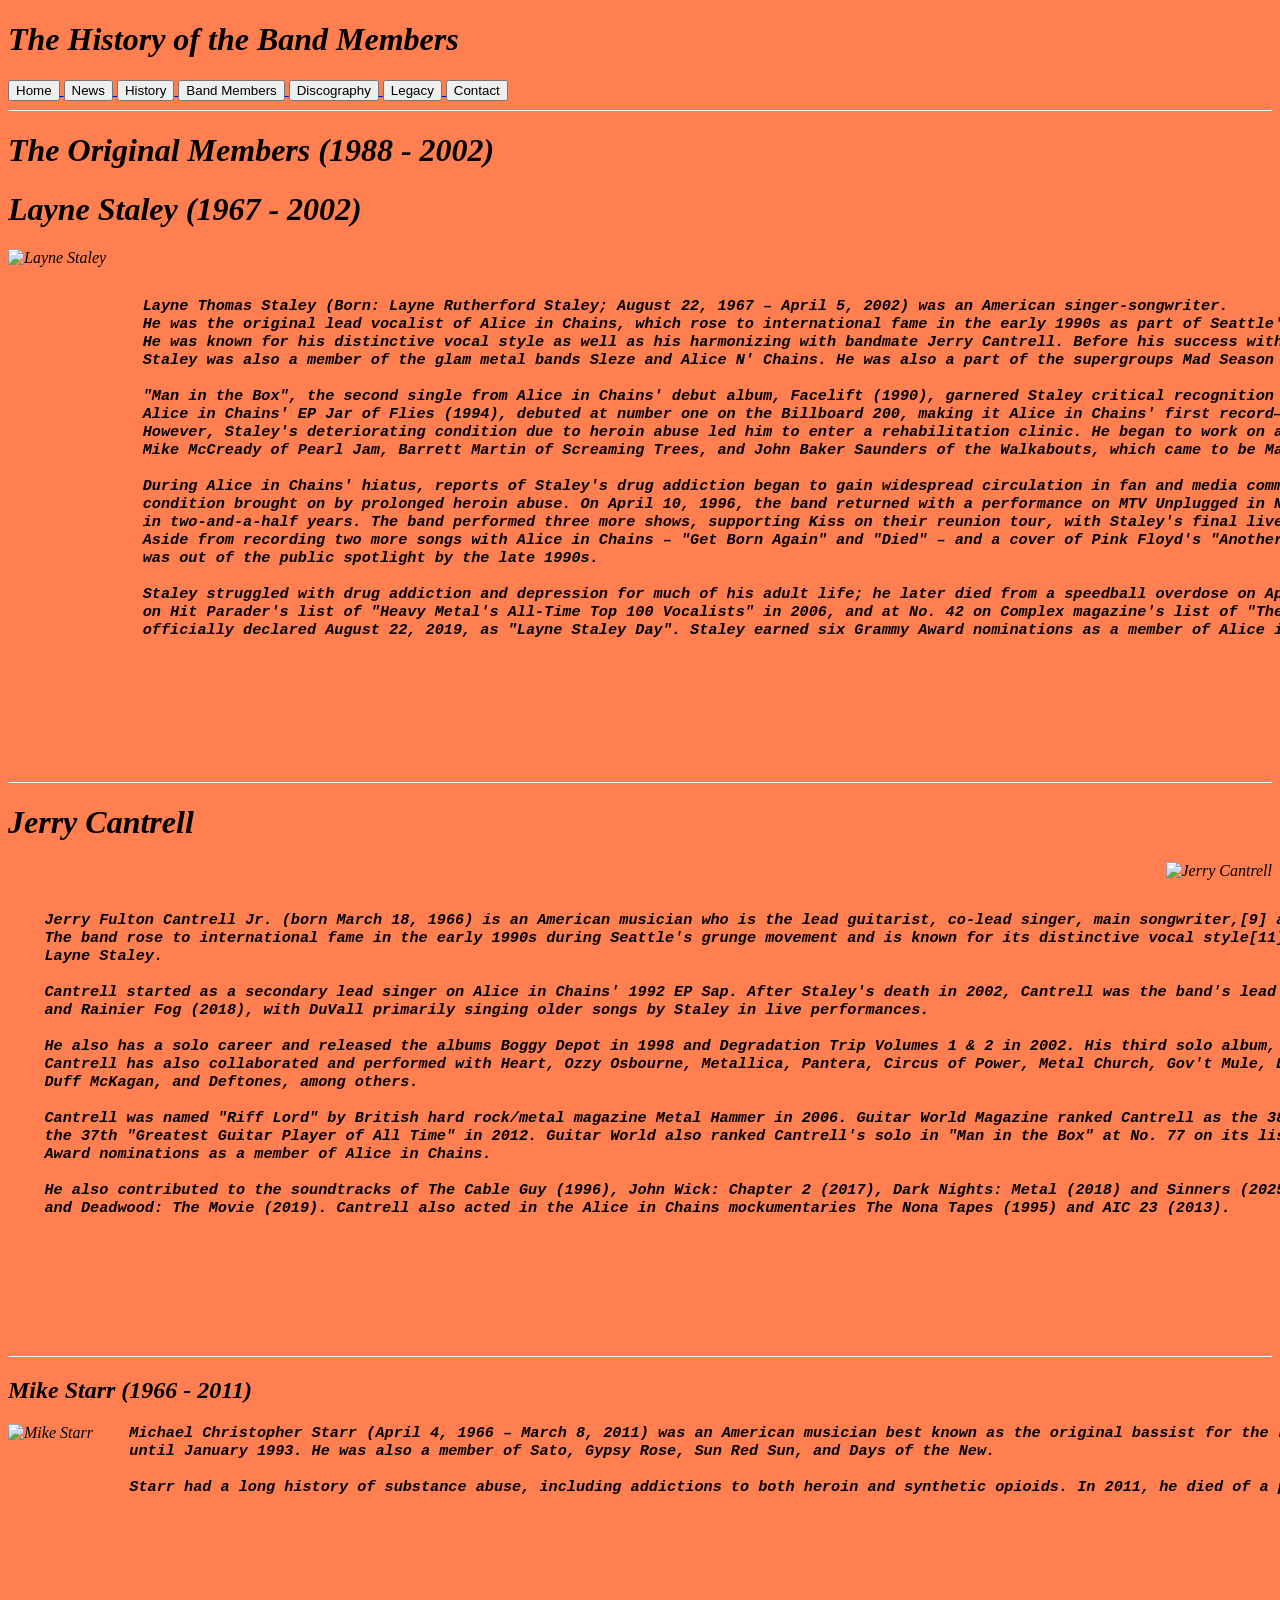
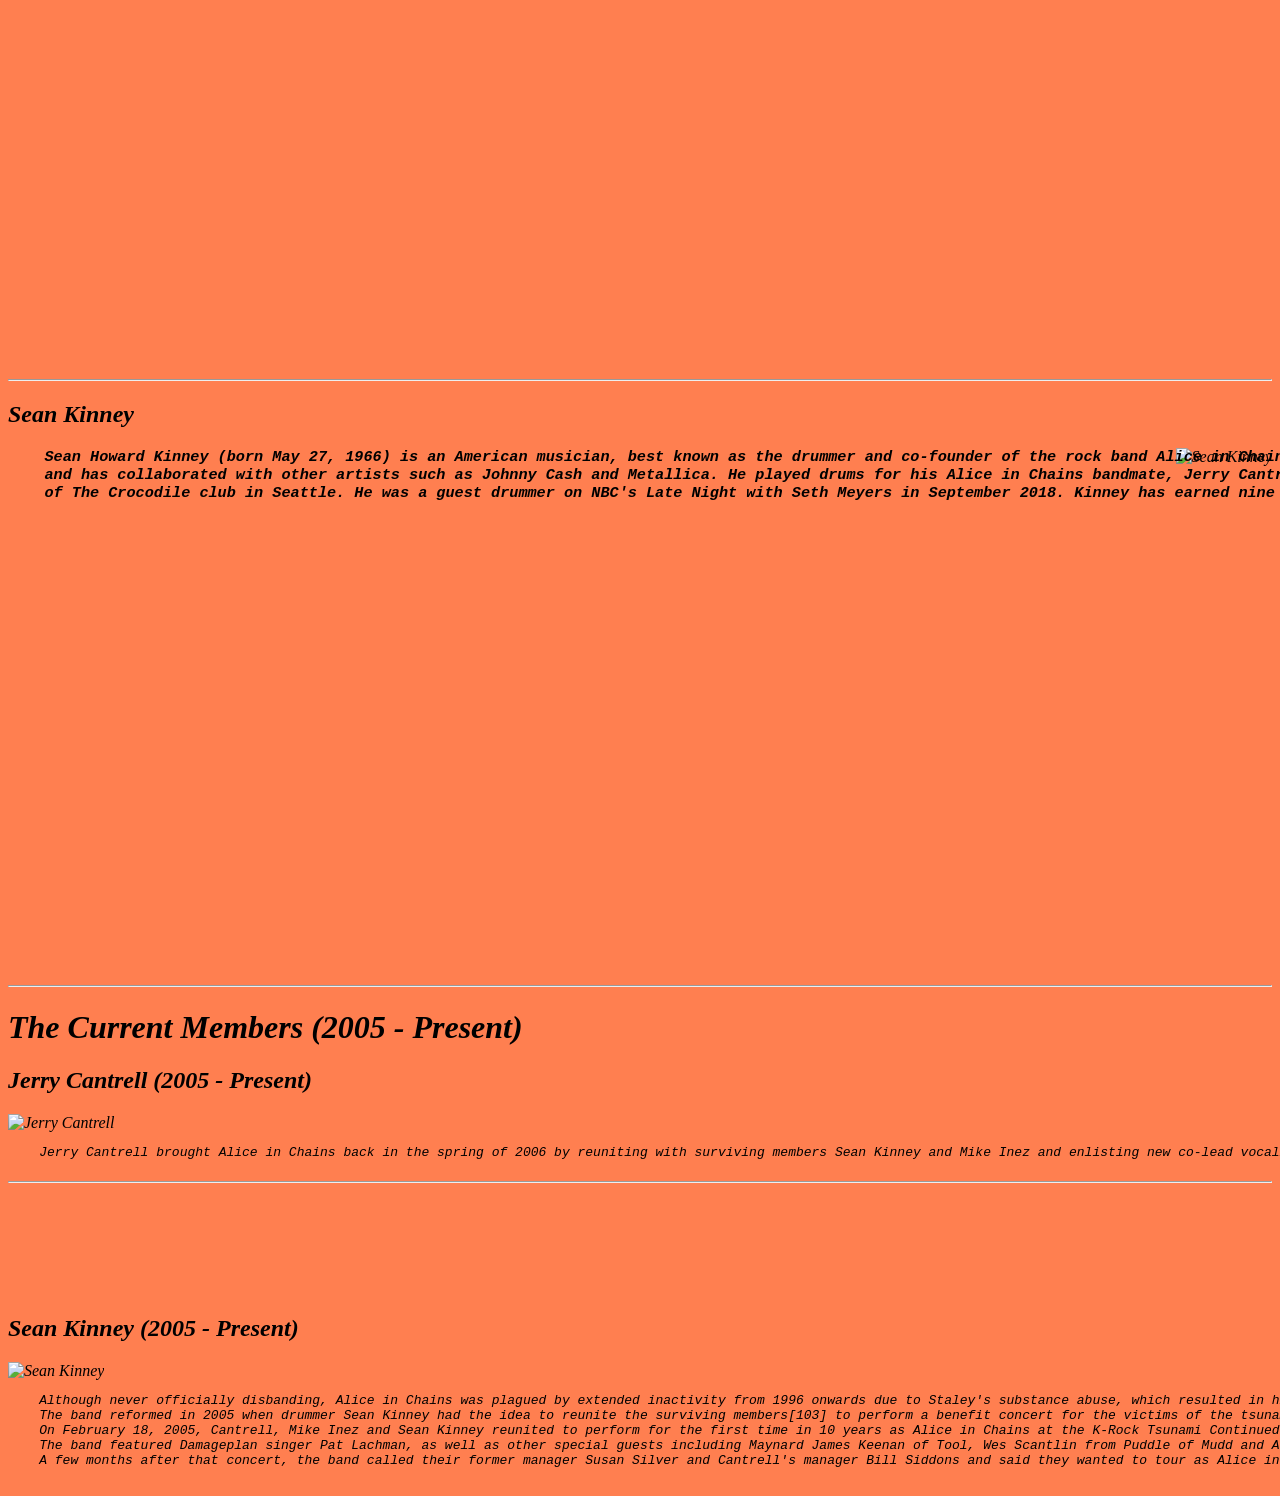
==== bandmembers.html @ abc69650 "Remove 'Present Day' button from bandmembers page Removed 'Present Day' button from bandmembers.html" ====
<!DOCTYPE html>
<html lang="en">
<head>
    <meta charset="UTF-8">
    <meta name="viewport" content="width=device-width, initial-scale=1.0">
    <title>Band Members</title>
    <style>
        body{
            background-color: coral;
        }
        #img1{
            float: left;
        }
        #img2{
            float: right;
        }
        #img3{
            float: left;
        }
        #img4{
            float: right;
        }
    </style>
</head>
    <h1><i>The History of the Band Members</i></h1>
            <a href="welcome.html">
            <button>Home</button>
            </a>
            <a href="news.html">
            <button>News</button> 
            </a>
            <a href="historypage.html">
            <button>History</button>
            </a>
            <a href="bandmembers.html">
            <button>Band Members</button>
            </a>
            </a>
            <a href="discography.html">
            <button>Discography</button> 
            </a>
            </a>
            <a href="bandmembers.html">
            <button>Legacy</button> 
            </a>
            </a>
            <a href="contactpage.html">
            <button>Contact</button> 
            </a>    
    <hr>
    <h1><i>The Original Members (1988 - 2002)<i/></h1>
    <h1>Layne Staley (1967 - 2002)</h1>
    <img src="layne_staley_aic.webp" height="500px" id="img1" style=tranform: translate(30px,50px)
        alt="Layne Staley"
        height="500">
    <pre>
    <h3><p>
    Layne Thomas Staley (Born: Layne Rutherford Staley; August 22, 1967 – April 5, 2002) was an American singer-songwriter. 
    He was the original lead vocalist of Alice in Chains, which rose to international fame in the early 1990s as part of Seattle's grunge movement. 
    He was known for his distinctive vocal style as well as his harmonizing with bandmate Jerry Cantrell. Before his success with Alice in Chains, 
    Staley was also a member of the glam metal bands Sleze and Alice N' Chains. He was also a part of the supergroups Mad Season and Class of '99.

    "Man in the Box", the second single from Alice in Chains' debut album, Facelift (1990), garnered Staley critical recognition for his vocal style.
    Alice in Chains' EP Jar of Flies (1994), debuted at number one on the Billboard 200, making it Alice in Chains' first record—and the first-ever EP—to top the chart.
    However, Staley's deteriorating condition due to heroin abuse led him to enter a rehabilitation clinic. He began to work on a side project with several Seattle musicians, 
    Mike McCready of Pearl Jam, Barrett Martin of Screaming Trees, and John Baker Saunders of the Walkabouts, which came to be Mad Season, while Alice in Chains went into hiatus.

    During Alice in Chains' hiatus, reports of Staley's drug addiction began to gain widespread circulation in fan and media communities, in part due to changes in his physical 
    condition brought on by prolonged heroin abuse. On April 10, 1996, the band returned with a performance on MTV Unplugged in New York; it was Alice in Chains' first concert 
    in two-and-a-half years. The band performed three more shows, supporting Kiss on their reunion tour, with Staley's final live performance on July 3, 1996, in Kansas City, Missouri. 
    Aside from recording two more songs with Alice in Chains – "Get Born Again" and "Died" – and a cover of Pink Floyd's "Another Brick in the Wall" with Class of '99 during 1998, Staley 
    was out of the public spotlight by the late 1990s.

    Staley struggled with drug addiction and depression for much of his adult life; he later died from a speedball overdose on April 5, 2002, at the age of 34. He was ranked at No. 27 
    on Hit Parader's list of "Heavy Metal's All-Time Top 100 Vocalists" in 2006, and at No. 42 on Complex magazine's list of "The 50 Best Lead Singers of All Time" in 2012. Seattle 
    officially declared August 22, 2019, as "Layne Staley Day". Staley earned six Grammy Award nominations as a member of Alice in Chains.






    </pre>
    <hr>
    <h1>Jerry Cantrell</h1>
    <img src="images.jfif" height="460px" id="img2"
        alt="Jerry Cantrell"
        height="450">
    <pre>
    <h3><p>
    Jerry Fulton Cantrell Jr. (born March 18, 1966) is an American musician who is the lead guitarist, co-lead singer, main songwriter,[9] and a founding member of the rock band Alice in Chains.[10] 
    The band rose to international fame in the early 1990s during Seattle's grunge movement and is known for its distinctive vocal style[11] which includes the harmonized vocals between Cantrell and 
    Layne Staley.

    Cantrell started as a secondary lead singer on Alice in Chains' 1992 EP Sap. After Staley's death in 2002, Cantrell was the band's lead singer on Black Gives Way to Blue (2009), The Devil Put Dinosaurs Here (2013), 
    and Rainier Fog (2018), with DuVall primarily singing older songs by Staley in live performances.

    He also has a solo career and released the albums Boggy Depot in 1998 and Degradation Trip Volumes 1 & 2 in 2002. His third solo album, Brighten, was released in 2021. His most recent release is 2024's I Want Blood. 
    Cantrell has also collaborated and performed with Heart, Ozzy Osbourne, Metallica, Pantera, Circus of Power, Metal Church, Gov't Mule, Damageplan, Pearl Jam, the Cult, Stone Temple Pilots, Danzig, Glenn Hughes, 
    Duff McKagan, and Deftones, among others.

    Cantrell was named "Riff Lord" by British hard rock/metal magazine Metal Hammer in 2006. Guitar World Magazine ranked Cantrell as the 38th out of "100 Greatest Heavy Metal Guitarists of All Time" in 2004, and 
    the 37th "Greatest Guitar Player of All Time" in 2012. Guitar World also ranked Cantrell's solo in "Man in the Box" at No. 77 on its list of "100 Greatest Guitar Solos" in 2008. Cantrell has earned nine Grammy 
    Award nominations as a member of Alice in Chains.

    He also contributed to the soundtracks of The Cable Guy (1996), John Wick: Chapter 2 (2017), Dark Nights: Metal (2018) and Sinners (2025), and he has made cameos in films such as Jerry Maguire (1996), Rock Slyde (2009), 
    and Deadwood: The Movie (2019). Cantrell also acted in the Alice in Chains mockumentaries The Nona Tapes (1995) and AIC 23 (2013). </p>
   



    </pre>
    <hr>
    <h2>Mike Starr (1966 - 2011)</h2>
    <img src="mike-starr-v0-ibfu7g7rbiic1.webp" height="500px" id="img3"
        alt="Mike Starr"
        height="500">
    <h3><pre>
    Michael Christopher Starr (April 4, 1966 – March 8, 2011) was an American musician best known as the original bassist for the rock band Alice in Chains, with which he played from the band's formation in 1987 
    until January 1993. He was also a member of Sato, Gypsy Rose, Sun Red Sun, and Days of the New.

    Starr had a long history of substance abuse, including addictions to both heroin and synthetic opioids. In 2011, he died of a prescription drug overdose at the age of 44.
    
















    







    </pre>
    <hr>
    <h2>Sean Kinney</h2>
    <img src="sean-kinney-v0-jrkphhd7q81b1.jpg" height="500px" id="img4"
        alt="Sean Kinney"
        height="500">
    <h3><pre>
    Sean Howard Kinney (born May 27, 1966) is an American musician, best known as the drummer and co-founder of the rock band Alice in Chains. Kinney also founded the short-lived supergroup Spys4Darwin, 
    and has collaborated with other artists such as Johnny Cash and Metallica. He played drums for his Alice in Chains bandmate, Jerry Cantrell's first solo album, Boggy Depot (1998). Since 2009, Kinney has been co-owner 
    of The Crocodile club in Seattle. He was a guest drummer on NBC's Late Night with Seth Meyers in September 2018. Kinney has earned nine Grammy Award nominations as a member of Alice in Chains.

















    







    </pre>
    <hr>
    <h1><i>The Current Members (2005 - Present)</i></h1>
    <h2>Jerry Cantrell (2005 - Present)</h2>
    <img src="1100x1900.avif"
        alt="Jerry Cantrell"
        height="500">
    <pre>
    Jerry Cantrell brought Alice in Chains back in the spring of 2006 by reuniting with surviving members Sean Kinney and Mike Inez and enlisting new co-lead vocalist William DuVall
    <hr>





    </pre>
    <h2>Sean Kinney (2005 - Present)</h2>
    <img src="2019_RiP_Alice_in_Chains_-_Sean_Kinney_-_by_2eight_-_8SC0219.jpg"
        alt="Sean Kinney"
        height="350">
    <pre>
    Although never officially disbanding, Alice in Chains was plagued by extended inactivity from 1996 onwards due to Staley's substance abuse, which resulted in his death in 2002. 
    The band reformed in 2005 when drummer Sean Kinney had the idea to reunite the surviving members[103] to perform a benefit concert for the victims of the tsunami disaster that struck South Asia in 2004.
    On February 18, 2005, Cantrell, Mike Inez and Sean Kinney reunited to perform for the first time in 10 years as Alice in Chains at the K-Rock Tsunami Continued Care Relief Concert in Seattle. 
    The band featured Damageplan singer Pat Lachman, as well as other special guests including Maynard James Keenan of Tool, Wes Scantlin from Puddle of Mudd and Ann Wilson of Heart.
    A few months after that concert, the band called their former manager Susan Silver and Cantrell's manager Bill Siddons and said they wanted to tour as Alice in Chains again.
    </pre>
<body>
    
</body>
</html>
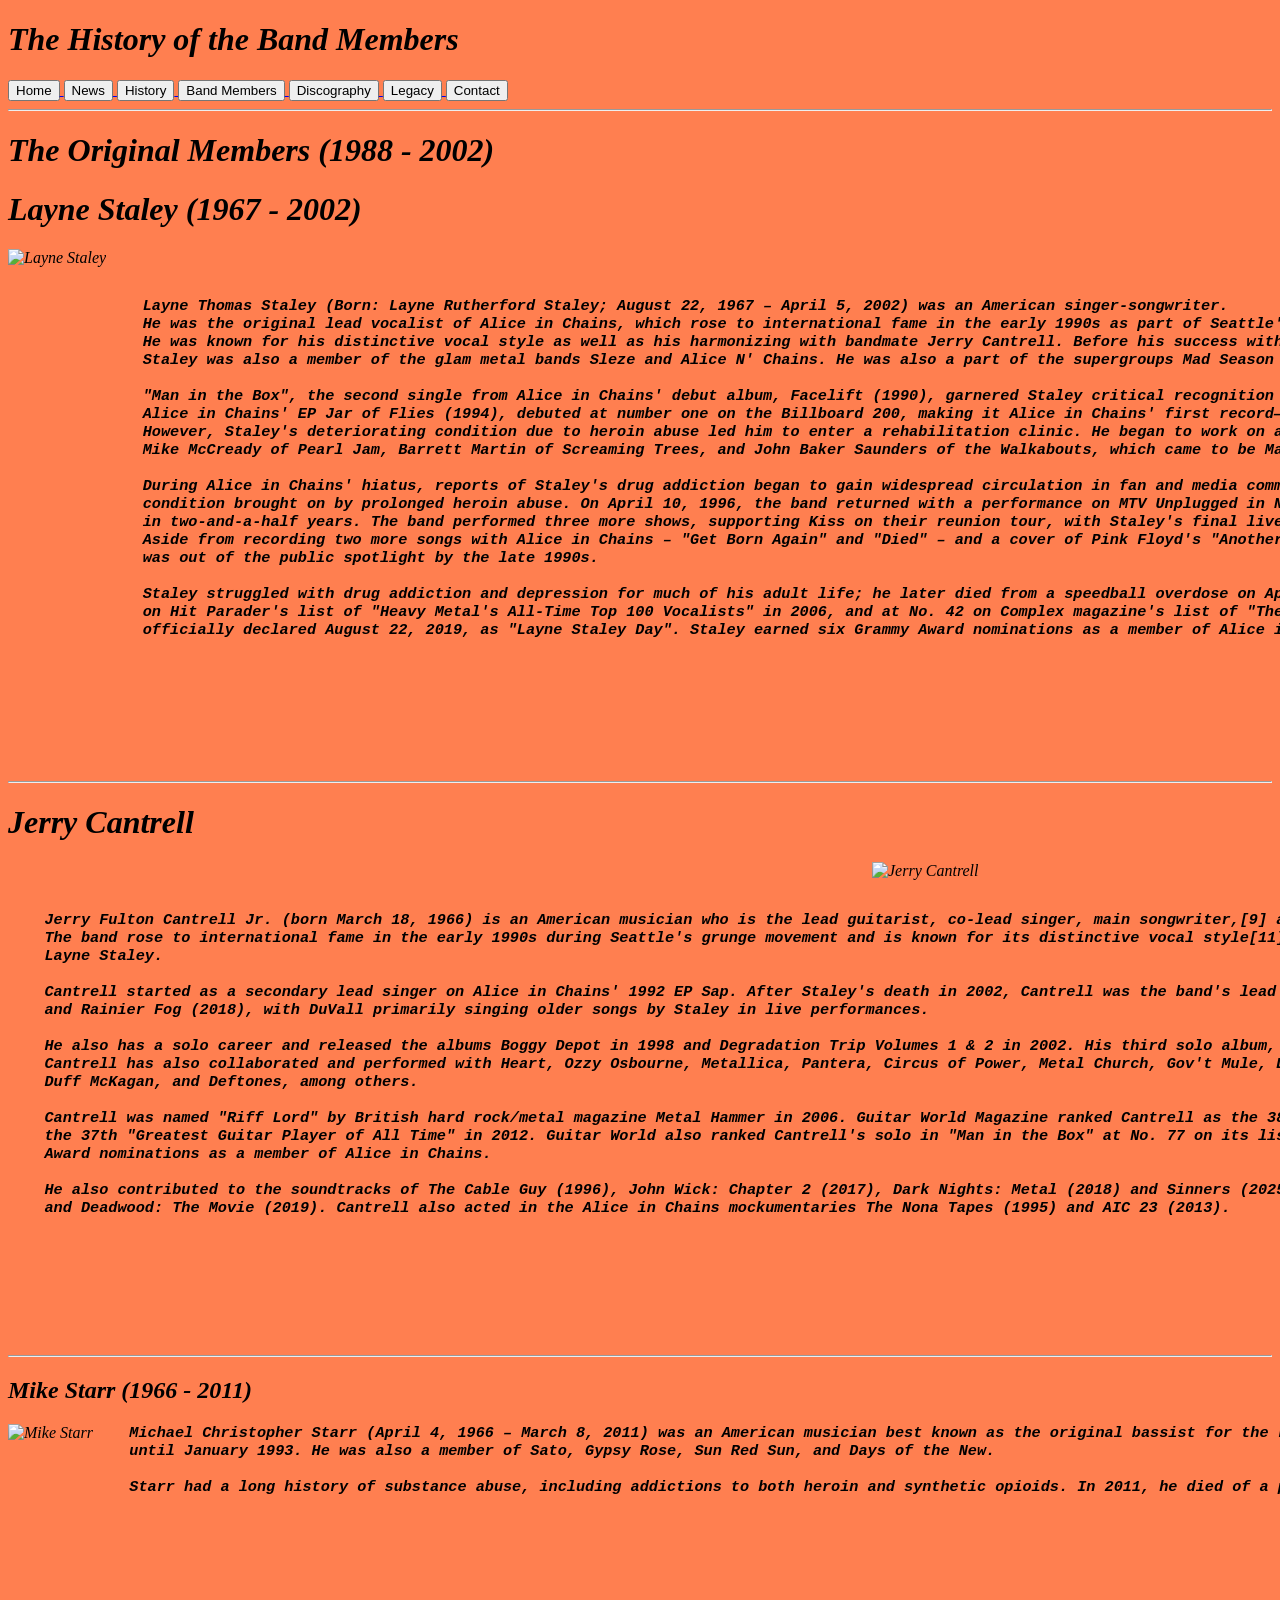
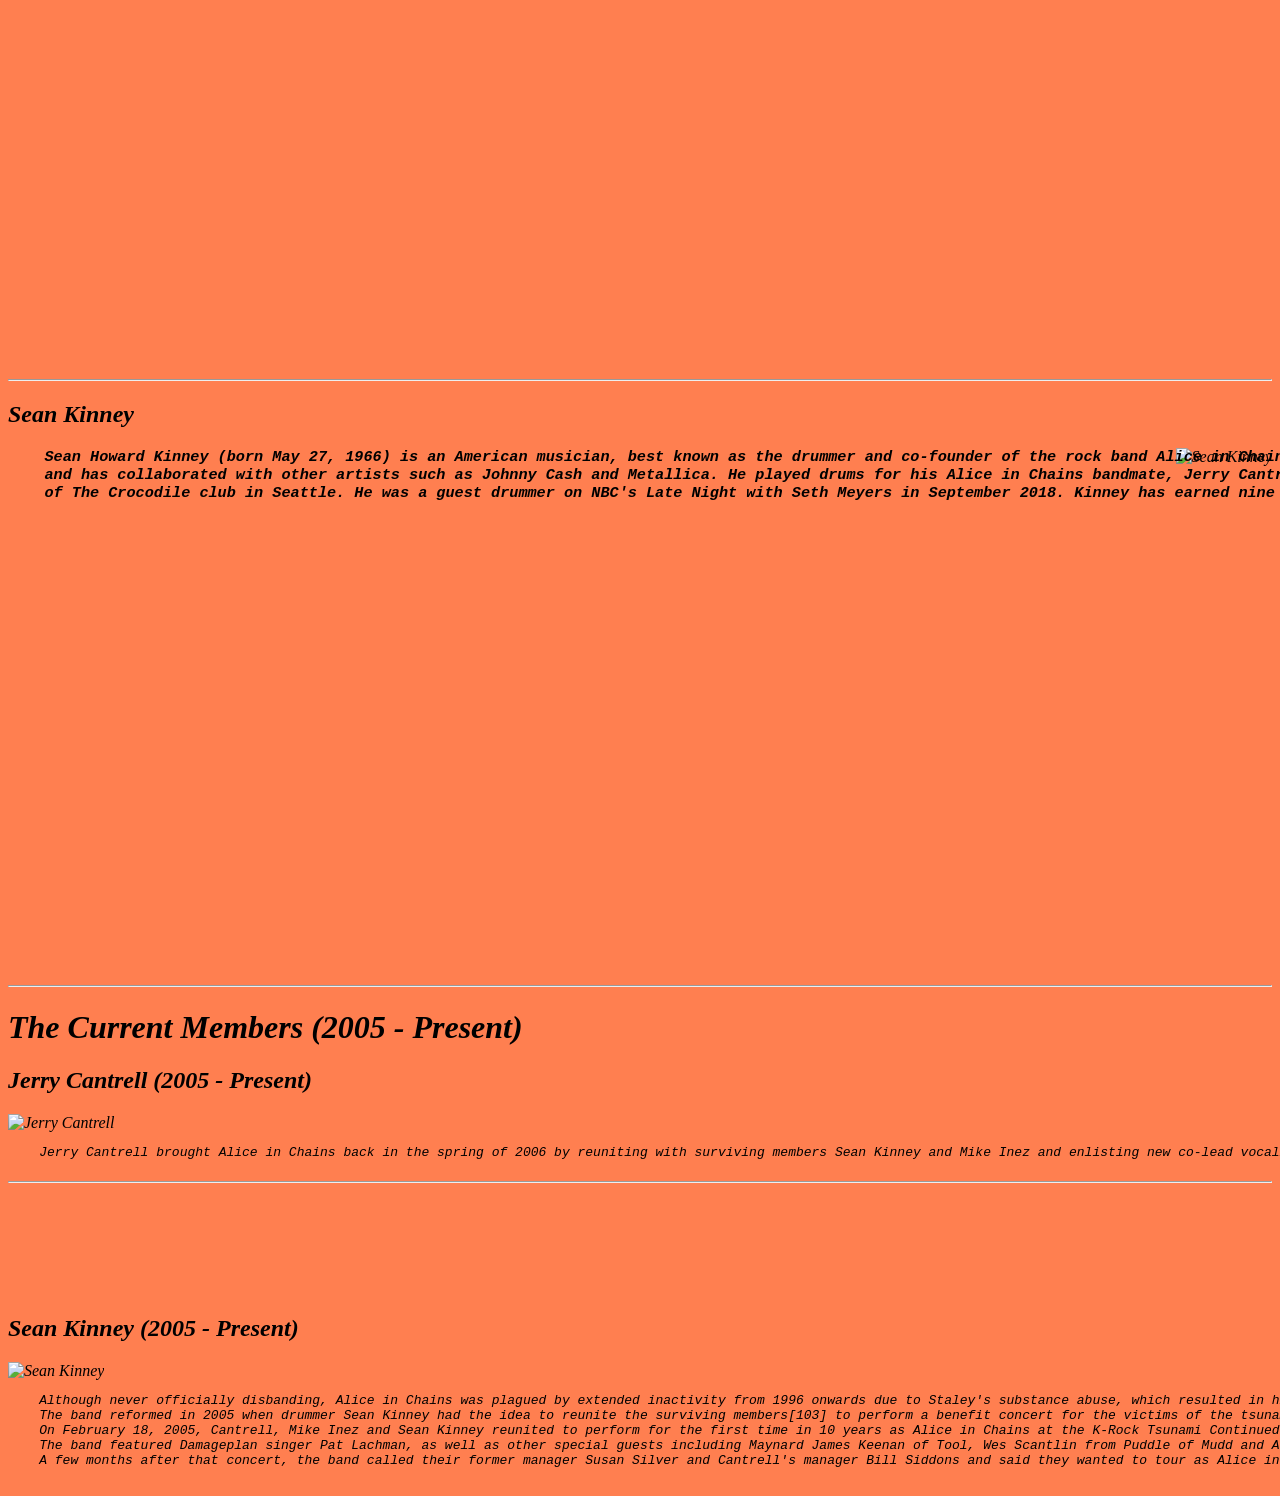
==== commit f5ba0fdb: "Update styles and fix HTML structure in bandmembers.html Added margin and width styles for images, c" ====
--- a/bandmembers.html
+++ b/bandmembers.html
@@ -13,6 +13,9 @@
         }
         #img2{
             float: right;
+            margin-left: 15px;
+            margin-bottom: 15px;
+            width: 400px;
         }
         #img3{
             float: left;
@@ -40,13 +43,13 @@
             <button>Discography</button> 
             </a>
             </a>
-            <a href="bandmembers.html">
+            <a href="legacy.html">
             <button>Legacy</button> 
             </a>
             </a>
             <a href="contactpage.html">
             <button>Contact</button> 
-            </a>    
+            </a>   
     <hr>
     <h1><i>The Original Members (1988 - 2002)<i/></h1>
     <h1>Layne Staley (1967 - 2002)</h1>
@@ -83,9 +86,10 @@
     </pre>
     <hr>
     <h1>Jerry Cantrell</h1>
-    <img src="images.jfif" height="460px" id="img2"
+    <div><img src="images.jfif" height="460px" id="img2" class="block-right"
         alt="Jerry Cantrell"
         height="450">
+        </div>
     <pre>
     <h3><p>
     Jerry Fulton Cantrell Jr. (born March 18, 1966) is an American musician who is the lead guitarist, co-lead singer, main songwriter,[9] and a founding member of the rock band Alice in Chains.[10] 
@@ -112,7 +116,7 @@
     </pre>
     <hr>
     <h2>Mike Starr (1966 - 2011)</h2>
-    <img src="mike-starr-v0-ibfu7g7rbiic1.webp" height="500px" id="img3"
+    <img src="mike-starr-v0-ibfu7g7rbiic1.webp" height="500px" id="img3" 
         alt="Mike Starr"
         height="500">
     <h3><pre>
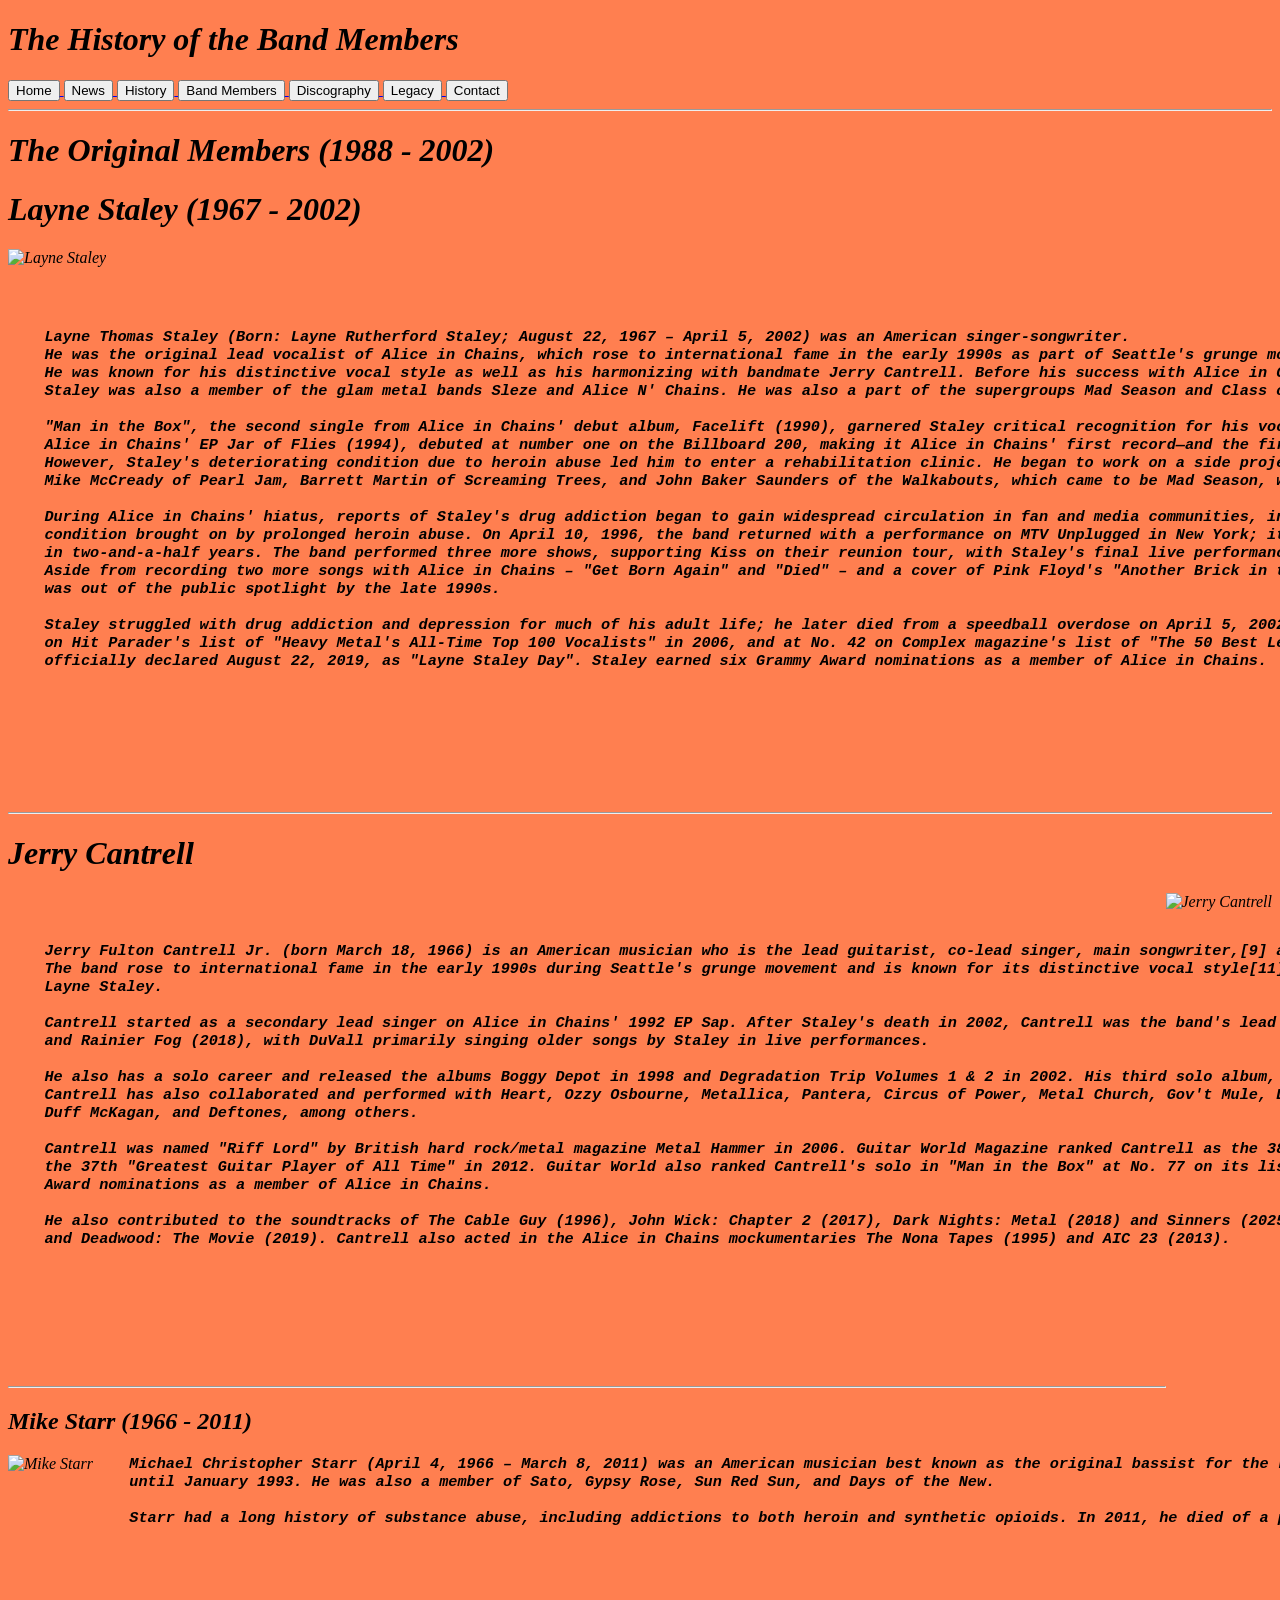
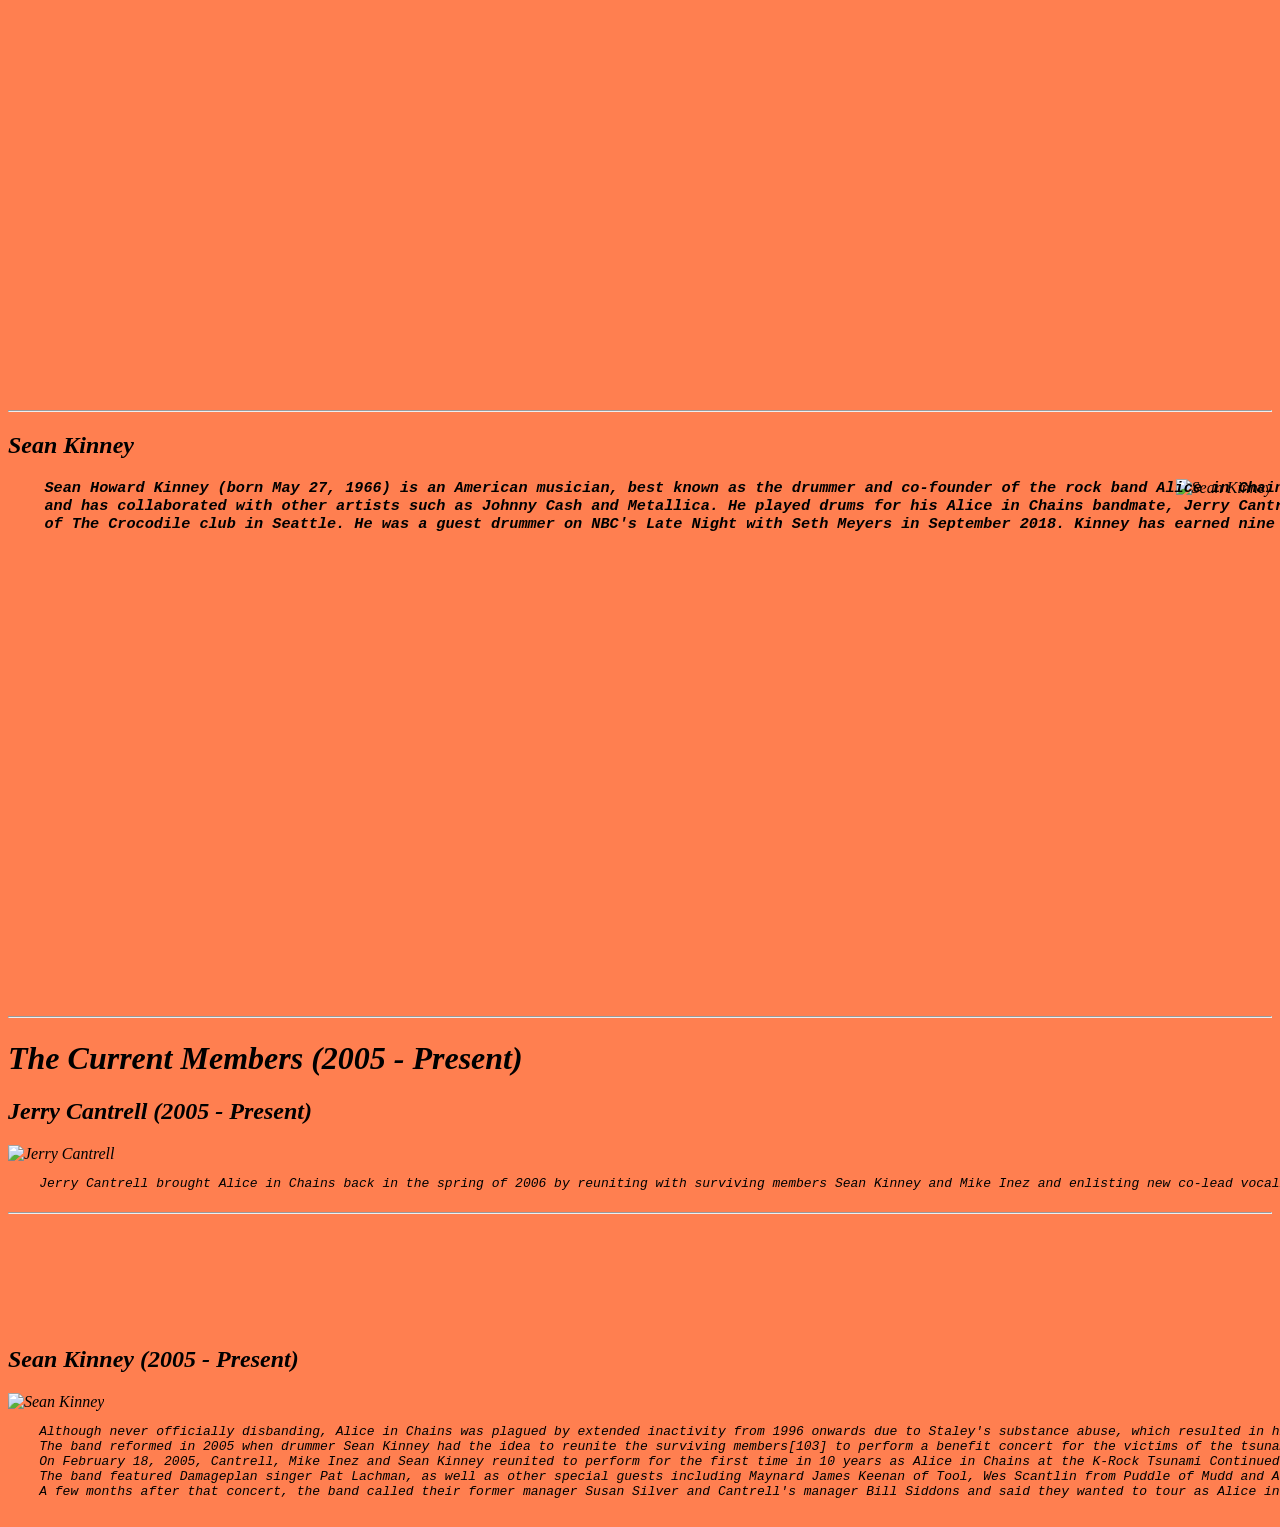
==== commit 476264b9: "Refactor bandmembers.html for styling improvements Removed inline styles and added external styleshe" ====
--- a/bandmembers.html
+++ b/bandmembers.html
@@ -4,26 +4,7 @@
     <meta charset="UTF-8">
     <meta name="viewport" content="width=device-width, initial-scale=1.0">
     <title>Band Members</title>
-    <style>
-        body{
-            background-color: coral;
-        }
-        #img1{
-            float: left;
-        }
-        #img2{
-            float: right;
-            margin-left: 15px;
-            margin-bottom: 15px;
-            width: 400px;
-        }
-        #img3{
-            float: left;
-        }
-        #img4{
-            float: right;
-        }
-    </style>
+    <link rel="stylesheet" href="style.css"
 </head>
     <h1><i>The History of the Band Members</i></h1>
             <a href="welcome.html">
@@ -53,7 +34,7 @@
     <hr>
     <h1><i>The Original Members (1988 - 2002)<i/></h1>
     <h1>Layne Staley (1967 - 2002)</h1>
-    <img src="layne_staley_aic.webp" height="500px" id="img1" style=tranform: translate(30px,50px)
+    <img src="layne_staley_aic.webp" height="500px" id="img1"
         alt="Layne Staley"
         height="500">
     <pre>
@@ -79,17 +60,16 @@
     officially declared August 22, 2019, as "Layne Staley Day". Staley earned six Grammy Award nominations as a member of Alice in Chains.
 
 
-
+    
 
 
 
     </pre>
     <hr>
     <h1>Jerry Cantrell</h1>
-    <div><img src="images.jfif" height="460px" id="img2" class="block-right"
+    <img src="images.jfif" height="500px" id="img2"
         alt="Jerry Cantrell"
-        height="450">
-        </div>
+        height="500">
     <pre>
     <h3><p>
     Jerry Fulton Cantrell Jr. (born March 18, 1966) is an American musician who is the lead guitarist, co-lead singer, main songwriter,[9] and a founding member of the rock band Alice in Chains.[10] 
--- a/style.css
+++ b/style.css
@@ -0,0 +1,50 @@
+body{
+    background-color: coral;
+}
+h1{
+    color: black;
+}
+p{
+    color: black;
+}
+#box{
+    width: 200px;
+    height: 200px;
+    background-color: red;
+    font-size: 9.5em;
+    text-align: center;
+    animation-name: slideLeft;
+    animation-duration: 5s;
+    animation-iteration-count: infinite;
+    animation-direction: alternate-reverse;
+    animation-play-state: running;
+    animation-timing-function: ease-in-out;
+}
+@keyframes slideLeft{
+    from{transform: translateX(400%);}
+}
+@keyframes slideRight{
+    to{transform: translateX(400%);}
+}
+@keyframes slideUp{
+    from{transform: translateX(400%);}
+}
+@keyframes slideDown{
+    to{transform: translateX(400%);} 
+}
+@keyframes rotate{
+    50%{transform: rotateZ(360deg)}
+}
+        }
+        #img1{
+            float: left;
+        }
+        #img2{
+            float: right;
+        }
+        #img3{
+            float: left;
+        }
+        #img4{
+            float: right;
+        }
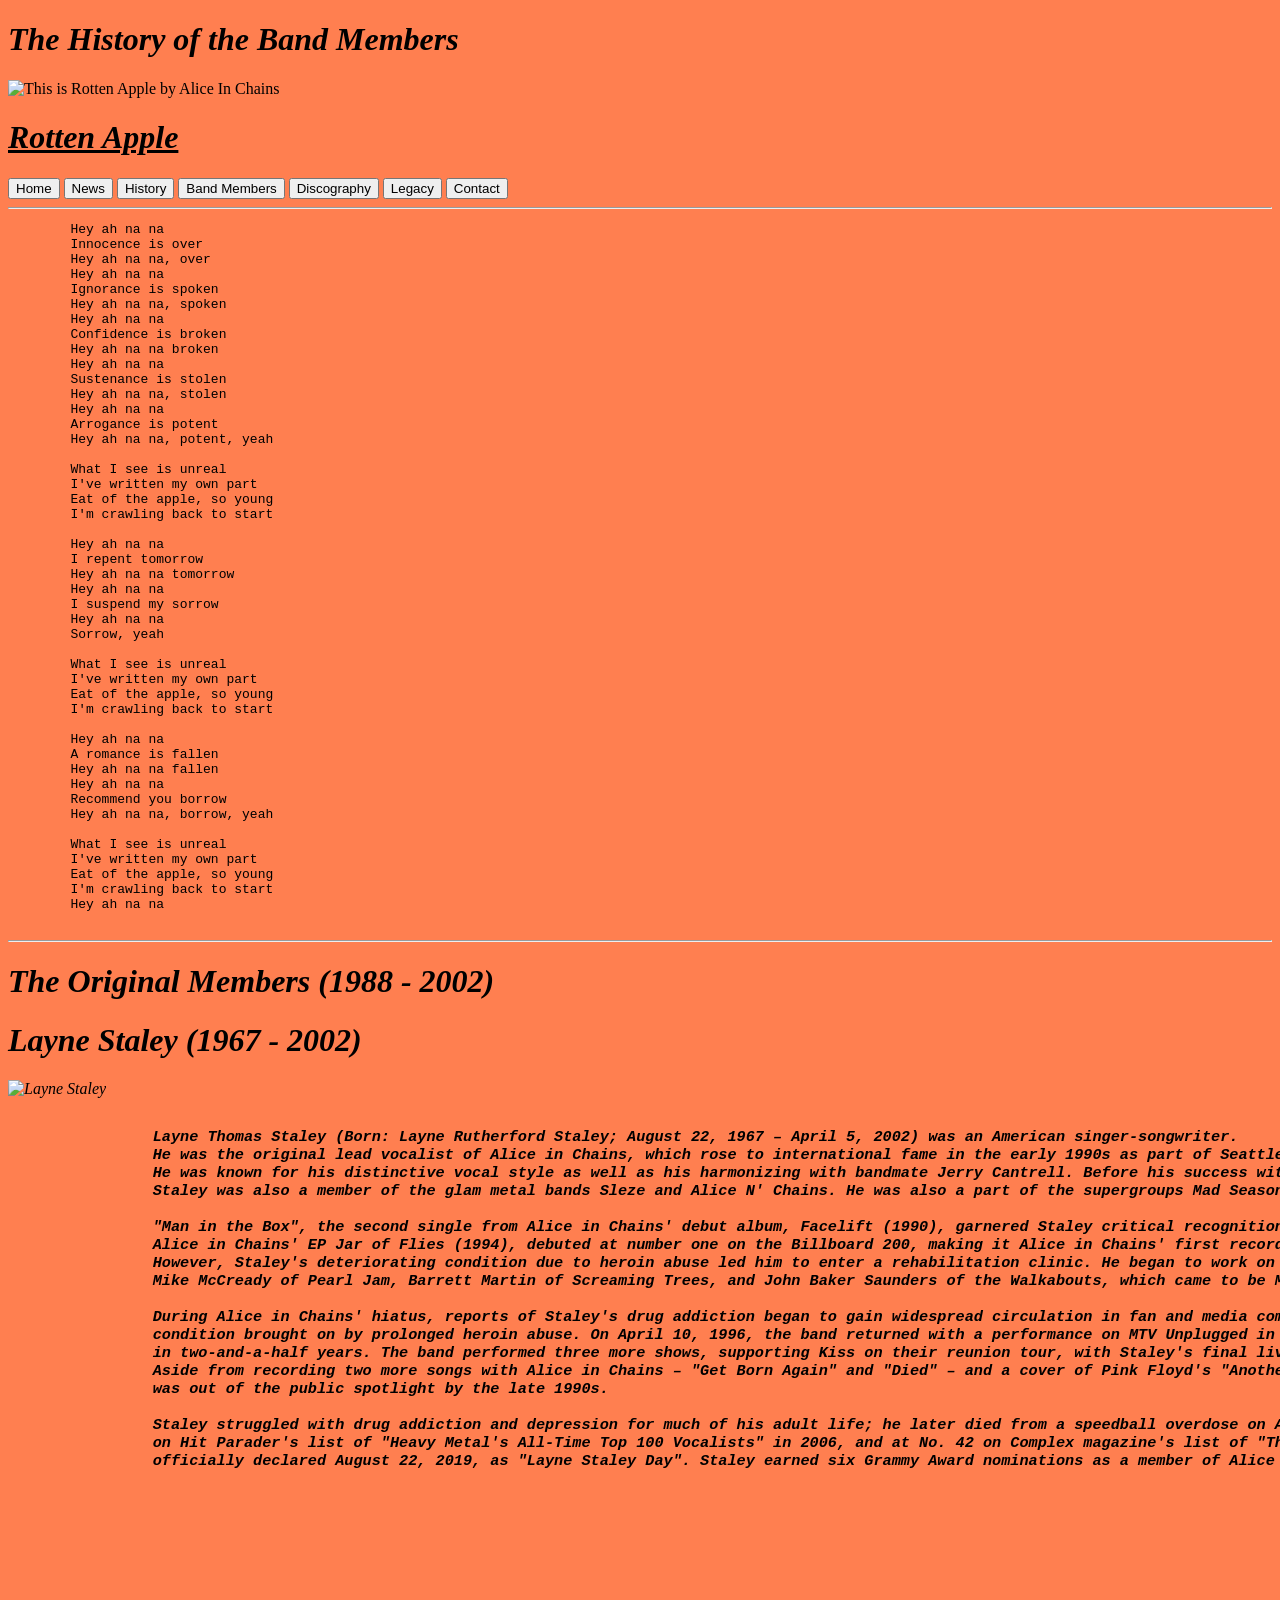
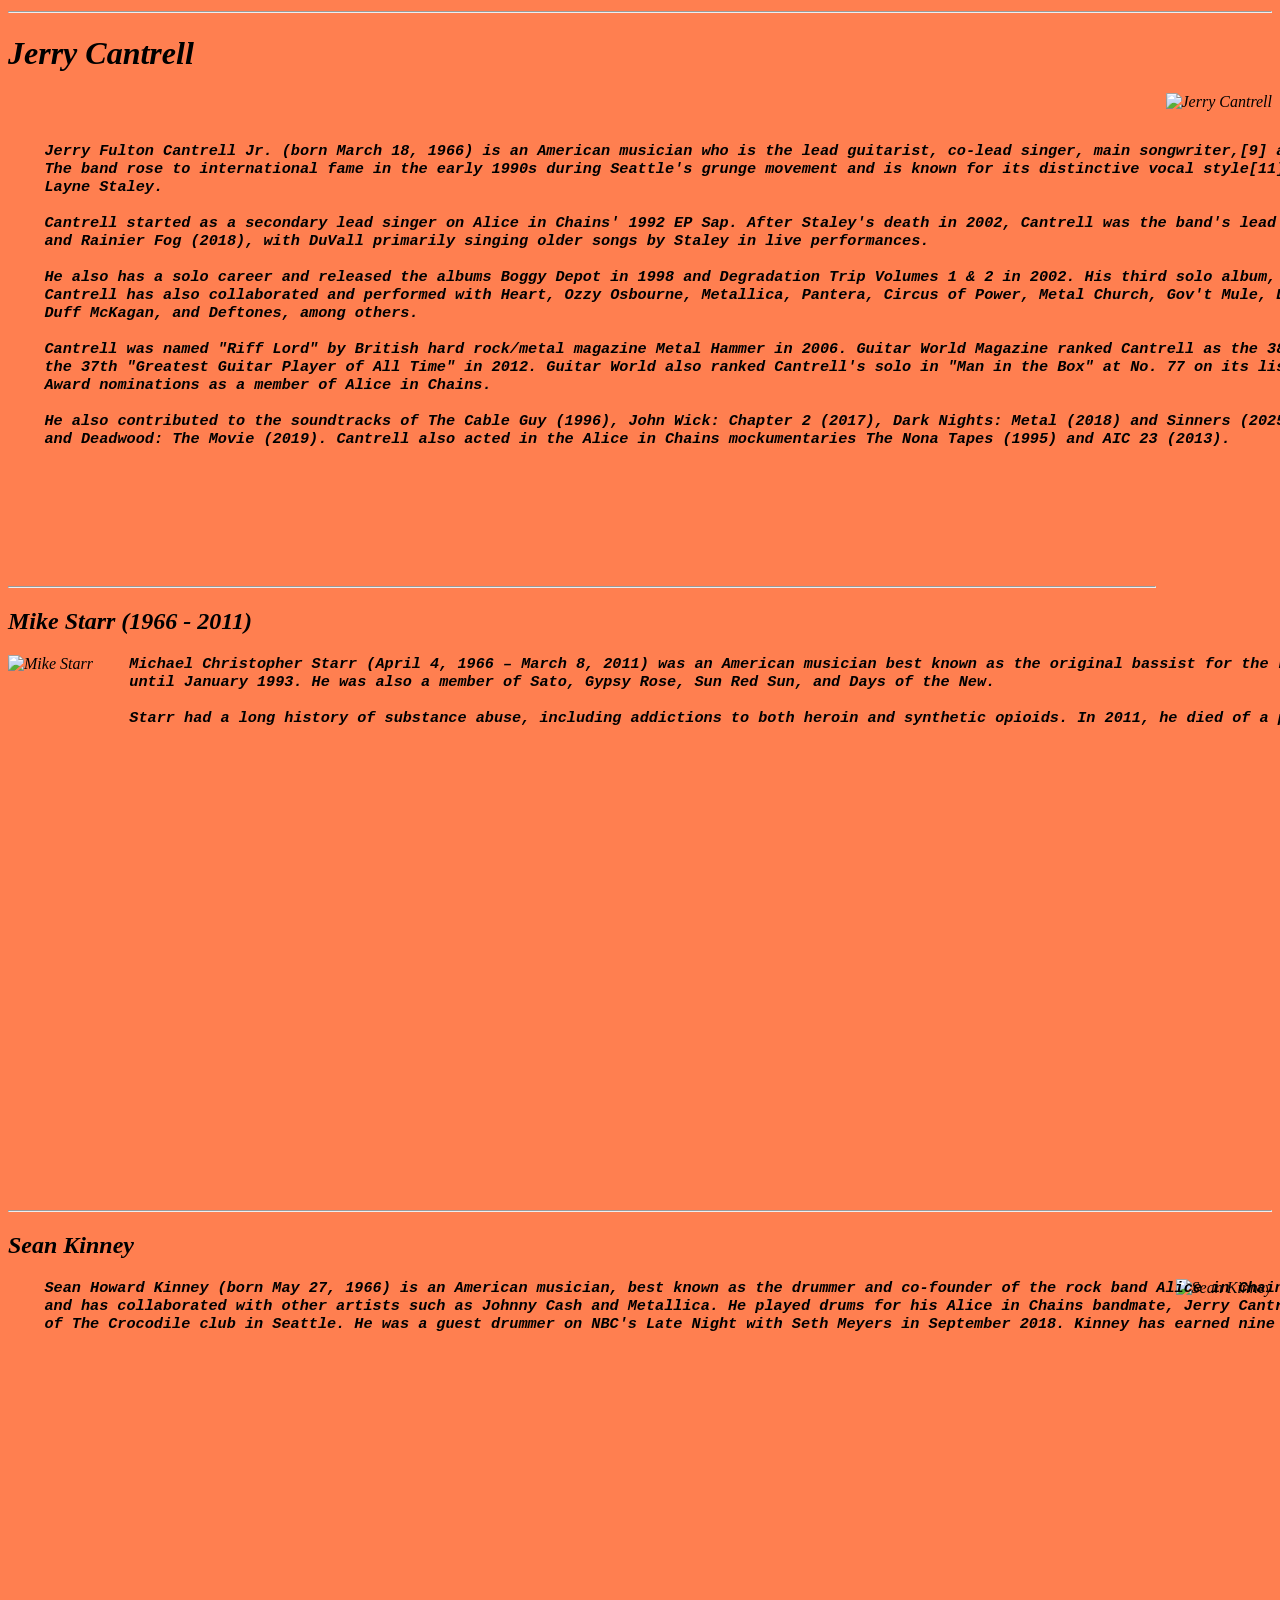
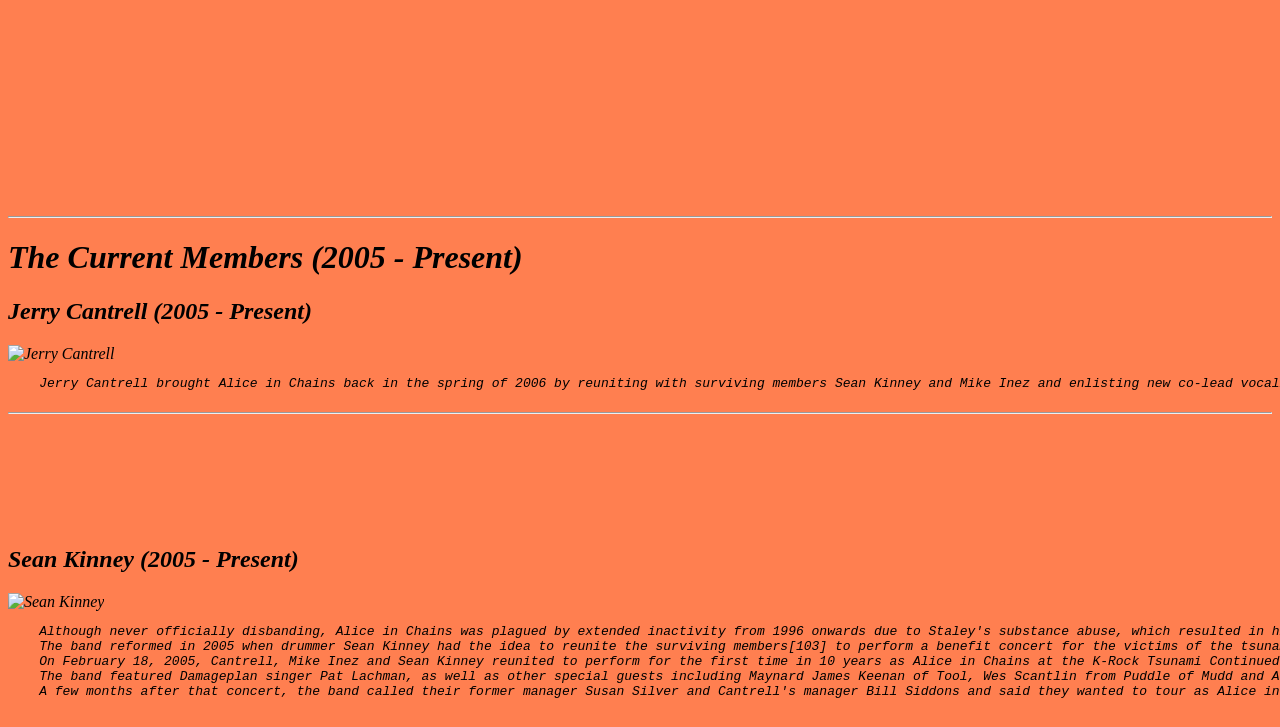
==== commit 1c52c74d: "Revamp bandmembers.html with new layout and lyrics Updated the band members page with new content an" ====
--- a/bandmembers.html
+++ b/bandmembers.html
@@ -7,30 +7,80 @@
     <link rel="stylesheet" href="style.css"
 </head>
     <h1><i>The History of the Band Members</i></h1>
-            <a href="welcome.html">
-            <button>Home</button>
-            </a>
-            <a href="news.html">
-            <button>News</button> 
-            </a>
-            <a href="historypage.html">
-            <button>History</button>
-            </a>
-            <a href="bandmembers.html">
-            <button>Band Members</button>
-            </a>
-            </a>
-            <a href="discography.html">
-            <button>Discography</button> 
-            </a>
-            </a>
-            <a href="legacy.html">
-            <button>Legacy</button> 
-            </a>
-            </a>
-            <a href="contactpage.html">
-            <button>Contact</button> 
-            </a>   
+<!DOCTYPE html>
+<html>
+    <head>
+        <title>Alice In Chains - Rotten Apple</title>
+        <link rel="stylesheet" href="style.css"
+    </head>
+    <body
+        <a href="https://www.youtube.com/watch?v=LDOApsYhtrk"
+        target="_blank"
+        title="Goes to YouTube">
+        <img src="Rotten Apple.jpg"
+        alt=" This is Rotten Apple by Alice In Chains"
+        height="600">
+        <a/>
+        <h1><u><i>Rotten Apple</i></u></h1>
+            <a href="welcome.html"><button>Home</button></a>
+            <a href="news.html"><button>News</button></a>
+            <a href="historypage.html"><button>History</button></a>
+            <a href="bandmembers.html"><button>Band Members</button></a>
+            <a href="discography.html"><button>Discography</button></a>
+            <a href="legacy.html"><button>Legacy</button></a>
+            <a href="contactpage.html"><button>Contact</button></a>   
+        <hr>
+        </body>
+        <pre>
+        Hey ah na na
+        Innocence is over
+        Hey ah na na, over
+        Hey ah na na
+        Ignorance is spoken
+        Hey ah na na, spoken
+        Hey ah na na
+        Confidence is broken
+        Hey ah na na broken
+        Hey ah na na
+        Sustenance is stolen
+        Hey ah na na, stolen
+        Hey ah na na
+        Arrogance is potent
+        Hey ah na na, potent, yeah
+        
+        What I see is unreal
+        I've written my own part
+        Eat of the apple, so young
+        I'm crawling back to start
+
+        Hey ah na na
+        I repent tomorrow
+        Hey ah na na tomorrow
+        Hey ah na na
+        I suspend my sorrow
+        Hey ah na na
+        Sorrow, yeah
+
+        What I see is unreal
+        I've written my own part
+        Eat of the apple, so young
+        I'm crawling back to start
+
+        Hey ah na na
+        A romance is fallen
+        Hey ah na na fallen
+        Hey ah na na
+        Recommend you borrow
+        Hey ah na na, borrow, yeah
+
+        What I see is unreal
+        I've written my own part
+        Eat of the apple, so young
+        I'm crawling back to start
+        Hey ah na na
+        </pre>
+    </body>
+</html>  
     <hr>
     <h1><i>The Original Members (1988 - 2002)<i/></h1>
     <h1>Layne Staley (1967 - 2002)</h1>
--- a/style.css
+++ b/style.css
@@ -35,16 +35,19 @@
 @keyframes rotate{
     50%{transform: rotateZ(360deg)}
 }
-        }
-        #img1{
-            float: left;
-        }
-        #img2{
-            float: right;
-        }
-        #img3{
-            float: left;
-        }
-        #img4{
-            float: right;
-        }
+    #img1{
+        float: left;
+        margin-right: 10px;
+        display: flow-root
+    }
+    #img2{
+        float: right;
+        margin-left: 10px;
+        display: flow-root
+    }
+    #img3{
+        float: left;
+    }
+    #img4{
+        float: right;
+    }
--- a/style.css
+++ b/style.css
@@ -35,16 +35,19 @@
 @keyframes rotate{
     50%{transform: rotateZ(360deg)}
 }
-        }
-        #img1{
-            float: left;
-        }
-        #img2{
-            float: right;
-        }
-        #img3{
-            float: left;
-        }
-        #img4{
-            float: right;
-        }
+    #img1{
+        float: left;
+        margin-right: 10px;
+        display: flow-root
+    }
+    #img2{
+        float: right;
+        margin-left: 10px;
+        display: flow-root
+    }
+    #img3{
+        float: left;
+    }
+    #img4{
+        float: right;
+    }
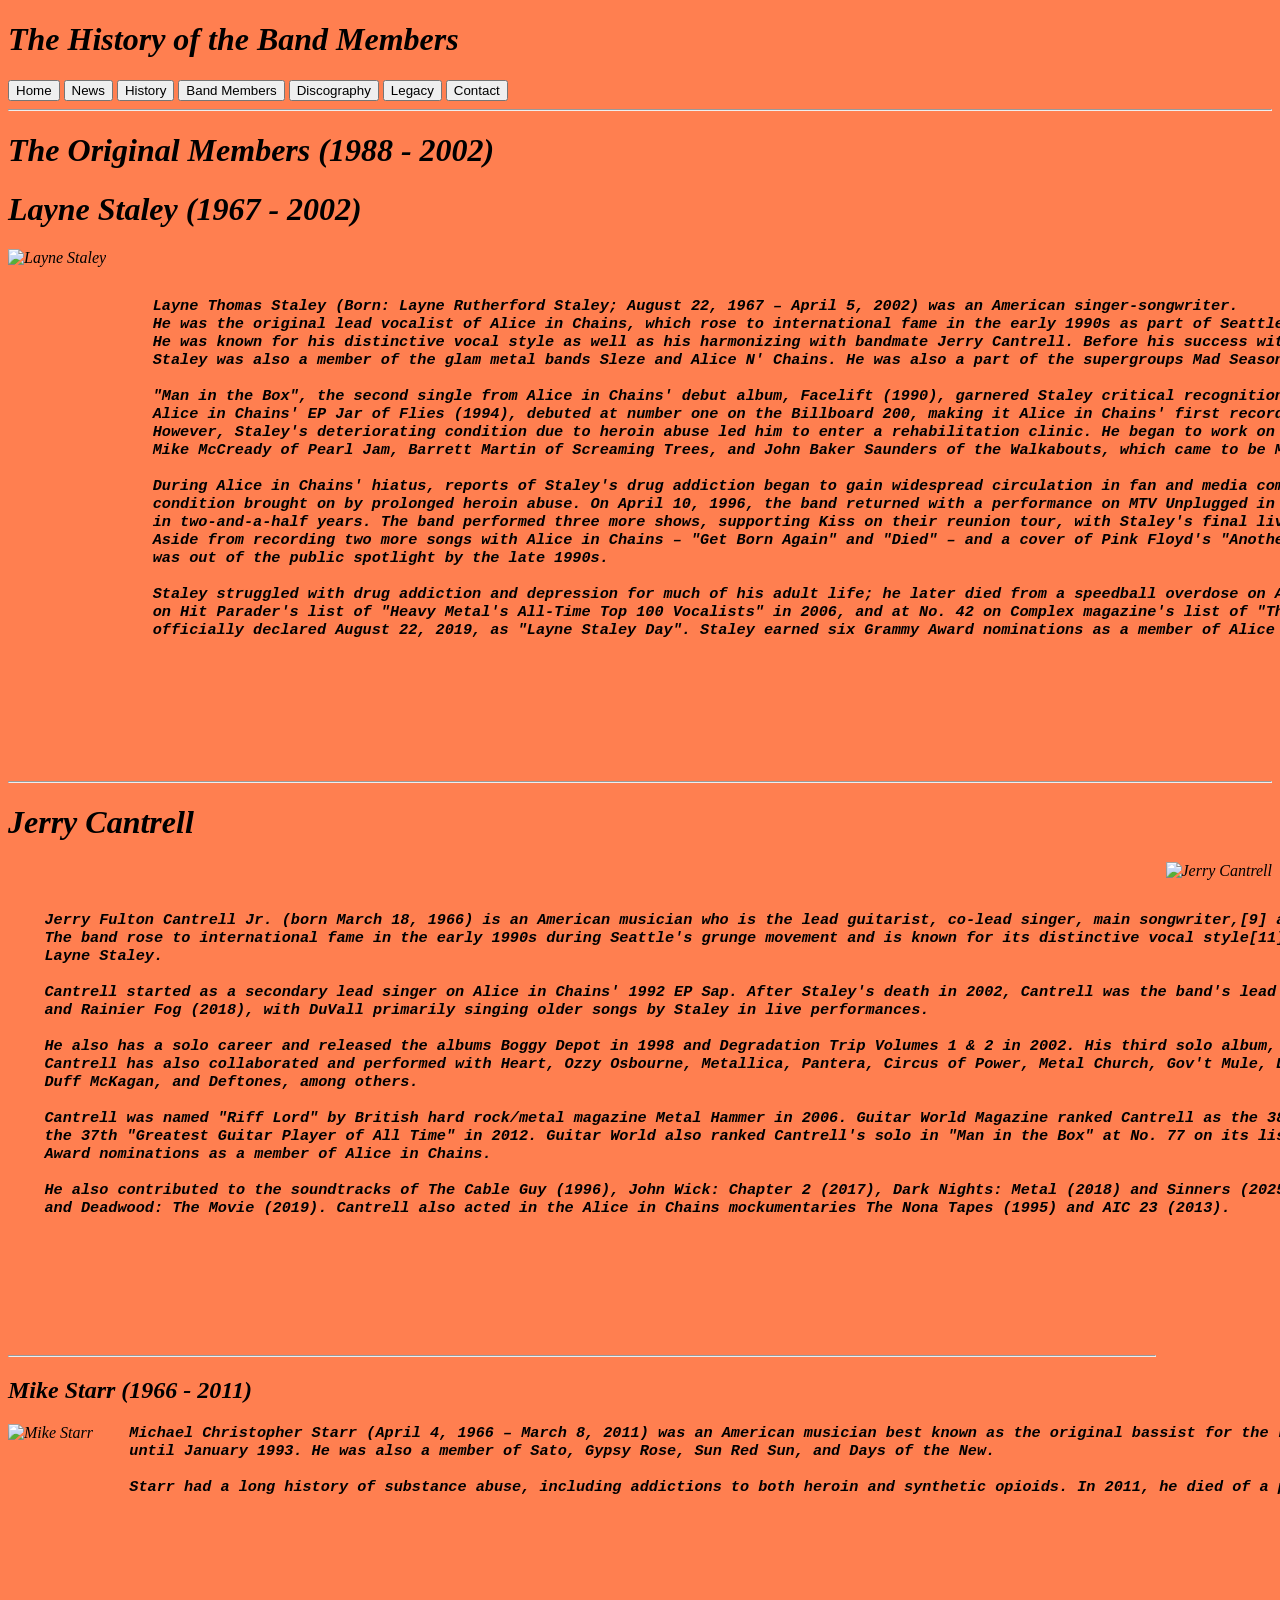
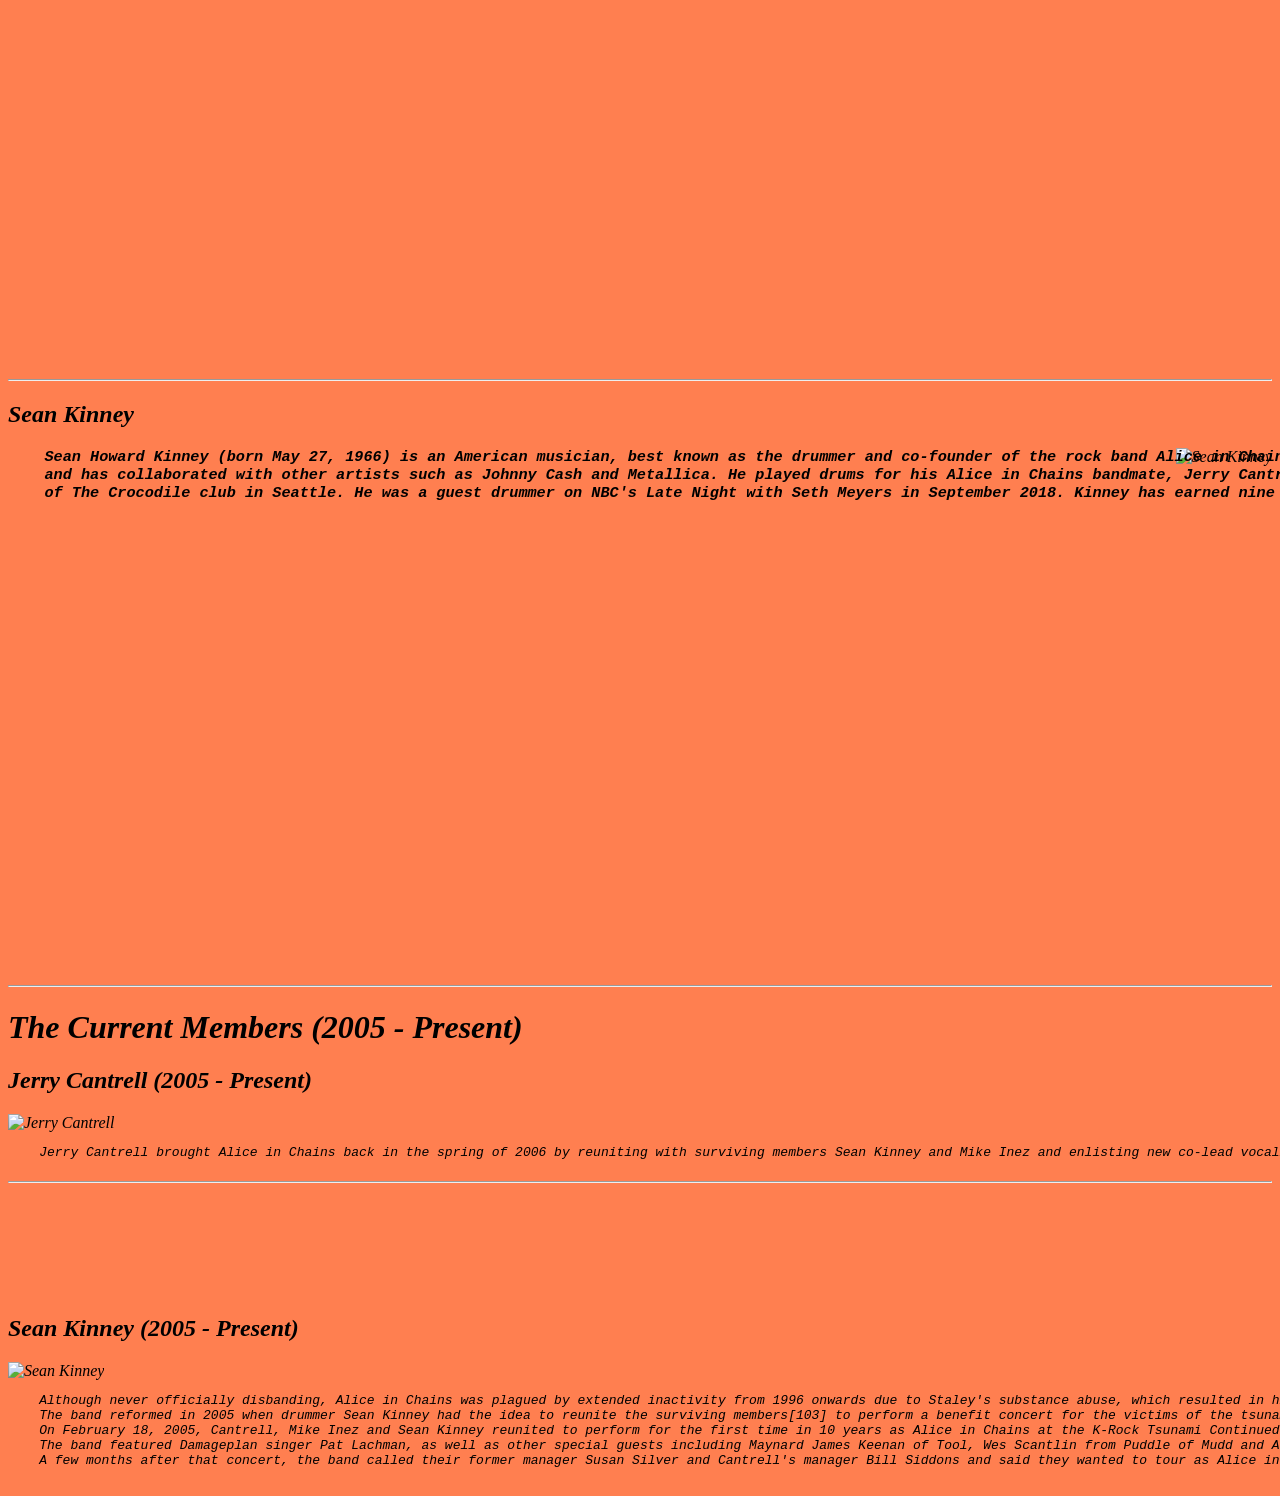
==== commit a2bd2d6a: "Refactor bandmembers.html structure and content Removed old HTML structure and lyrics, updated band " ====
--- a/bandmembers.html
+++ b/bandmembers.html
@@ -7,80 +7,13 @@
     <link rel="stylesheet" href="style.css"
 </head>
     <h1><i>The History of the Band Members</i></h1>
-<!DOCTYPE html>
-<html>
-    <head>
-        <title>Alice In Chains - Rotten Apple</title>
-        <link rel="stylesheet" href="style.css"
-    </head>
-    <body
-        <a href="https://www.youtube.com/watch?v=LDOApsYhtrk"
-        target="_blank"
-        title="Goes to YouTube">
-        <img src="Rotten Apple.jpg"
-        alt=" This is Rotten Apple by Alice In Chains"
-        height="600">
-        <a/>
-        <h1><u><i>Rotten Apple</i></u></h1>
             <a href="welcome.html"><button>Home</button></a>
             <a href="news.html"><button>News</button></a>
             <a href="historypage.html"><button>History</button></a>
             <a href="bandmembers.html"><button>Band Members</button></a>
             <a href="discography.html"><button>Discography</button></a>
             <a href="legacy.html"><button>Legacy</button></a>
-            <a href="contactpage.html"><button>Contact</button></a>   
-        <hr>
-        </body>
-        <pre>
-        Hey ah na na
-        Innocence is over
-        Hey ah na na, over
-        Hey ah na na
-        Ignorance is spoken
-        Hey ah na na, spoken
-        Hey ah na na
-        Confidence is broken
-        Hey ah na na broken
-        Hey ah na na
-        Sustenance is stolen
-        Hey ah na na, stolen
-        Hey ah na na
-        Arrogance is potent
-        Hey ah na na, potent, yeah
-        
-        What I see is unreal
-        I've written my own part
-        Eat of the apple, so young
-        I'm crawling back to start
-
-        Hey ah na na
-        I repent tomorrow
-        Hey ah na na tomorrow
-        Hey ah na na
-        I suspend my sorrow
-        Hey ah na na
-        Sorrow, yeah
-
-        What I see is unreal
-        I've written my own part
-        Eat of the apple, so young
-        I'm crawling back to start
-
-        Hey ah na na
-        A romance is fallen
-        Hey ah na na fallen
-        Hey ah na na
-        Recommend you borrow
-        Hey ah na na, borrow, yeah
-
-        What I see is unreal
-        I've written my own part
-        Eat of the apple, so young
-        I'm crawling back to start
-        Hey ah na na
-        </pre>
-    </body>
-</html>  
+            <a href="contactpage.html"><button>Contact</button></a> 
     <hr>
     <h1><i>The Original Members (1988 - 2002)<i/></h1>
     <h1>Layne Staley (1967 - 2002)</h1>
@@ -227,7 +160,7 @@
 
 
 
-
+    
 
     </pre>
     <h2>Sean Kinney (2005 - Present)</h2>
